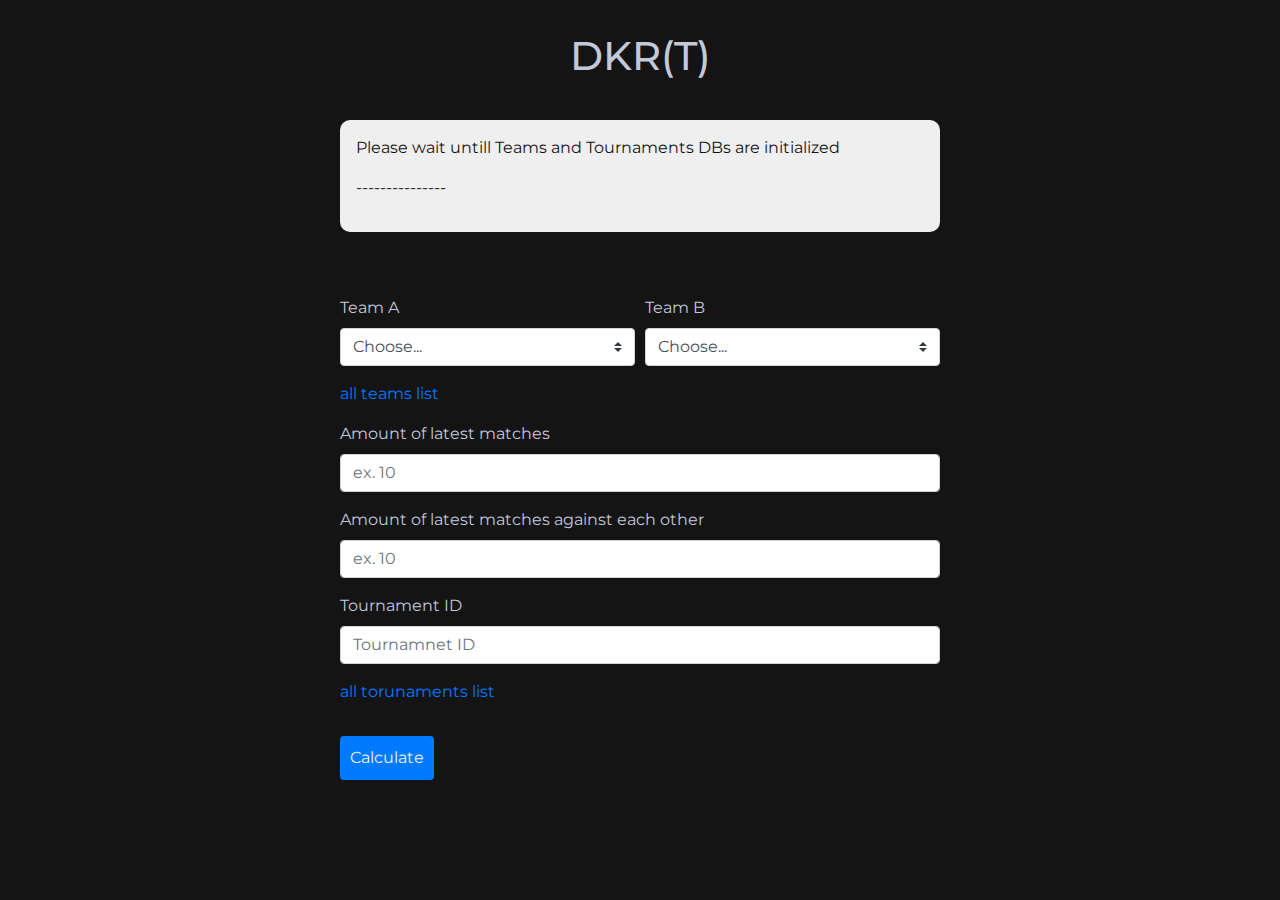
==== index.html @ 41f2992c "first commit" ====
<!DOCTYPE html>
<html lang="en" dir="ltr">
    <head>
        <meta charset="utf-8">
        <title>GLHF</title>
        <meta name="viewport" content="width=device-width, initial-scale=1.0">
        <link href="https://fonts.googleapis.com/css?family=Montserrat:400,500,600" rel="stylesheet">
        <link rel="stylesheet" href="https://stackpath.bootstrapcdn.com/bootstrap/4.1.1/css/bootstrap.min.css">
        <link rel="stylesheet" href="./css/master.css?v=1.1">
    </head>
    <body>
        <div class="site__container">
            <h1>DKR(T)</h1>

            <div class="status__container"></div>

            <div class="console">
                <p>Please wait untill Teams and Tournaments DBs are initialized</p>
                <p>---------------</p>
            </div>

            <form class="form">
              <div class="form-row">
                <div class="form-group col-md-6">
                  <label for="inputEmail4">Team A</label>
                    <select class="custom-select mr-sm-2" id="team_a">
                        <option selected>Choose...</option>
                    </select>
                </div>
                <div class="form-group col-md-6">
                    <label for="inputEmail4">Team B</label>
                    <select class="custom-select mr-sm-2" id="team_b">
                        <option selected>Choose...</option>
                    </select>
                </div>
                <div class="form-group col-md-12">
                    <a href="./teams.html" target="blank">all teams list</a>
                </div>
              </div>
              <div class="form-group">
                <label for="inputAddress">Amount of latest matches</label>
                <input type="text" class="form-control" id="matches_amount_latest" placeholder="ex. 10">
              </div>
              <div class="form-group">
                <label for="inputAddress">Amount of latest matches against each other</label>
                <input type="text" class="form-control" id="matches_amount_against_latest" placeholder="ex. 10">
              </div>
              <div class="form-group">
                <label for="inputAddress2">Tournament ID</label>
                <input type="text" class="form-control" id="tournament_id" placeholder="Tournamnet ID">
              </div>
              <div>
                  <a href="./tournaments.html" target="blank">all torunaments list</a>
              </div>
              <a href="#" id="calculate">Calculate</a>
            </form>
        </div>
    <script
        src="https://code.jquery.com/jquery-3.3.1.min.js"
        integrity="sha256-FgpCb/KJQlLNfOu91ta32o/NMZxltwRo8QtmkMRdAu8="
        crossorigin="anonymous">
    </script>
    <script src="./js/helpers.js"></script>
    <script src="./js/team.class.js"></script>
    </body>
</html>
---- css/master.css ----
body {
    background: #141414;
    font-family: 'Montserrat', sans-serif;
}
h1 {
    margin-top: 2rem;
    margin-bottom: 2rem;
}
.site__container {
    display: flex;
    flex-direction: column;
    justify-content: flex-start;
    align-items: center;
    max-width: 1200px;
    min-height: 100vh;
    margin: 0 auto;
    padding-left: 1rem;
    padding-right: 1rem;
    color: #C2C9DA;
}

.site__header {
    padding: 1rem;
}

.teams-list {
    width: 800px;
    background: rgba(0, 0, 0, .8);
}

.form {
    width: 100%;
    max-width: 600px;
    margin-top: 4rem;
}
.status__container {
    margin-bottom: .5rem;
}
.console {
    width: 100%;
    max-width: 600px;
    padding: 16px;
    border-radius: 10px;
    background: #efefef;
    color: #141414;
}

#calculate {
    display: inline-block;
    margin-top: 2rem;
    margin-bottom: 2rem;
    padding: 10px;
    border-radius: 4px;
    background: #007bff;
    color: #efefef;
    text-decoration: none;
}

#calculate:hover {
    color: #efefef;
}

.result_team_a {
    color: #007bff;
    font-size: 1.5rem;
}

.result_team_b {
    color: #dc3545;
    font-size: 1.5rem;
}
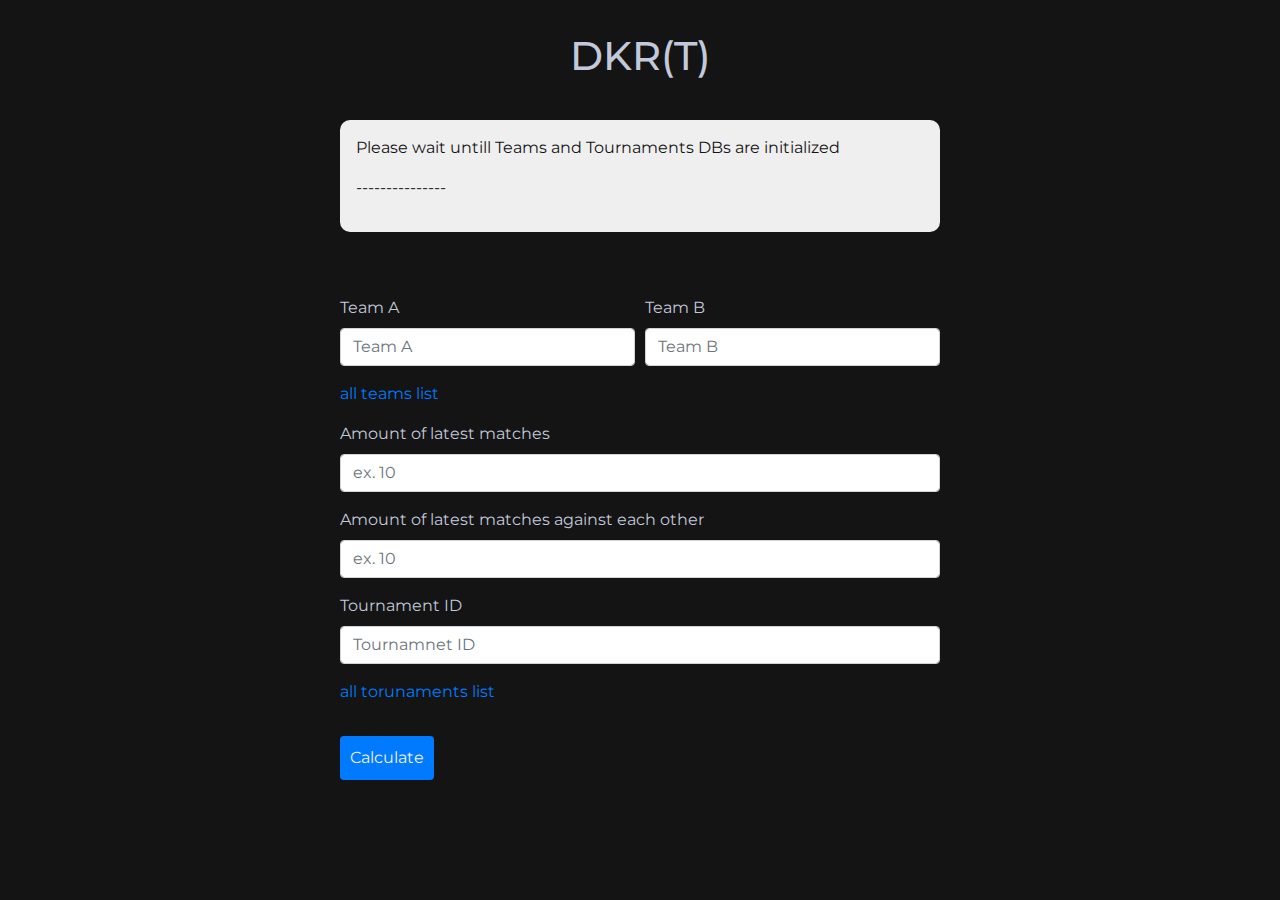
==== commit 84ac0af3: "Updated teams and tournament selection. Now no need to search in list. Just start typing." ====
--- a/index.html
+++ b/index.html
@@ -6,6 +6,7 @@
         <meta name="viewport" content="width=device-width, initial-scale=1.0">
         <link href="https://fonts.googleapis.com/css?family=Montserrat:400,500,600" rel="stylesheet">
         <link rel="stylesheet" href="https://stackpath.bootstrapcdn.com/bootstrap/4.1.1/css/bootstrap.min.css">
+        <link rel="stylesheet" href="./css/jquery.auto-complete.css">
         <link rel="stylesheet" href="./css/master.css?v=1.1">
     </head>
     <body>
@@ -23,15 +24,11 @@
               <div class="form-row">
                 <div class="form-group col-md-6">
                   <label for="inputEmail4">Team A</label>
-                    <select class="custom-select mr-sm-2" id="team_a">
-                        <option selected>Choose...</option>
-                    </select>
+                    <input type="text" class="form-control" id="team_a" placeholder="Team A">
                 </div>
                 <div class="form-group col-md-6">
                     <label for="inputEmail4">Team B</label>
-                    <select class="custom-select mr-sm-2" id="team_b">
-                        <option selected>Choose...</option>
-                    </select>
+                    <input type="text" class="form-control" id="team_b" placeholder="Team B">
                 </div>
                 <div class="form-group col-md-12">
                     <a href="./teams.html" target="blank">all teams list</a>
@@ -60,6 +57,7 @@
         integrity="sha256-FgpCb/KJQlLNfOu91ta32o/NMZxltwRo8QtmkMRdAu8="
         crossorigin="anonymous">
     </script>
+    <script src="./js/jquery.auto-complete.min.js"></script>
     <script src="./js/helpers.js"></script>
     <script src="./js/team.class.js"></script>
     </body>
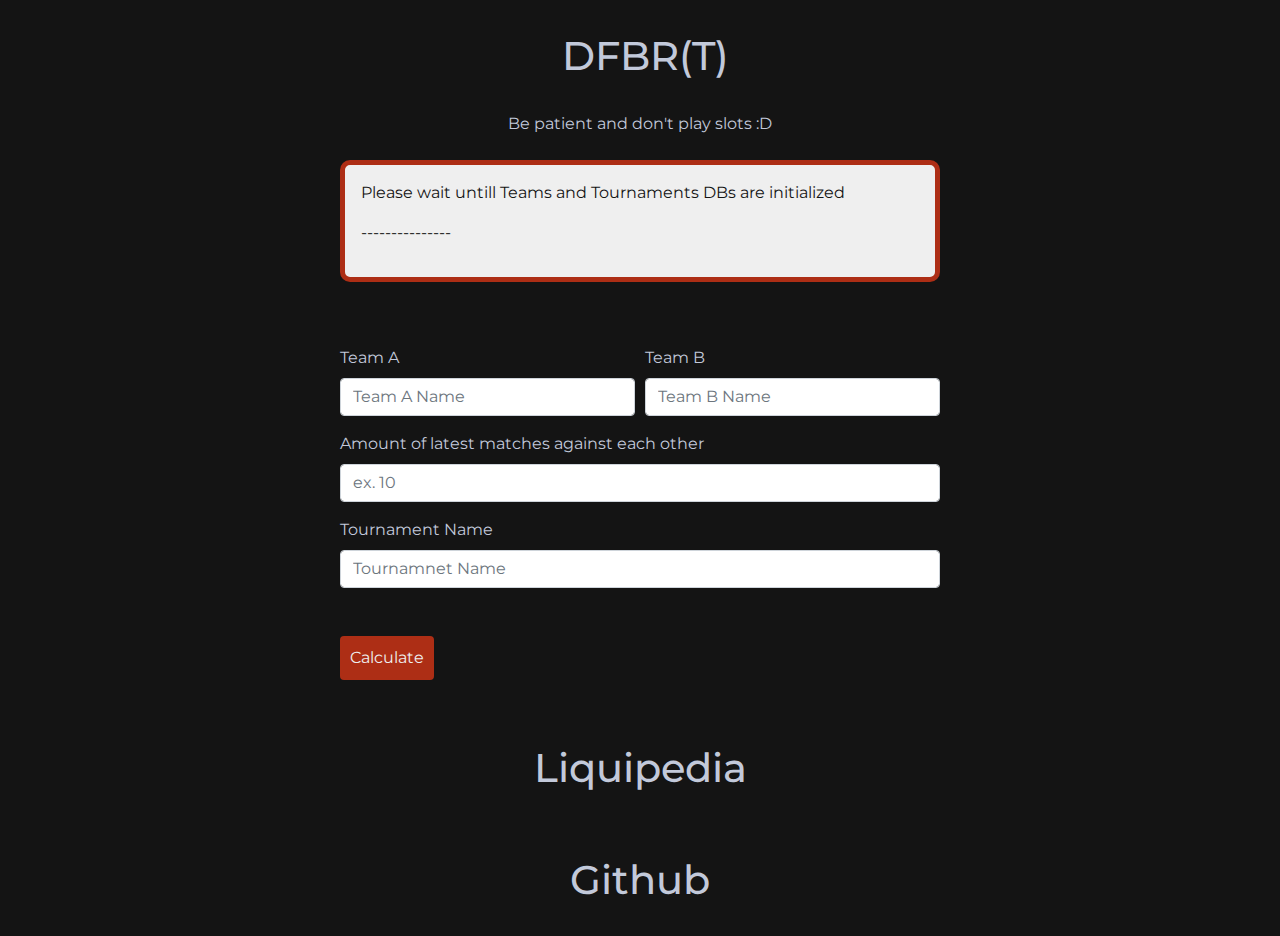
==== commit cf24d7d6: "ui udpate" ====
--- a/index.html
+++ b/index.html
@@ -2,7 +2,7 @@
 <html lang="en" dir="ltr">
     <head>
         <meta charset="utf-8">
-        <title>GLHF</title>
+        <title>DFBR(T)</title>
         <meta name="viewport" content="width=device-width, initial-scale=1.0">
         <link href="https://fonts.googleapis.com/css?family=Montserrat:400,500,600" rel="stylesheet">
         <link rel="stylesheet" href="https://stackpath.bootstrapcdn.com/bootstrap/4.1.1/css/bootstrap.min.css">
@@ -11,8 +11,9 @@
     </head>
     <body>
         <div class="site__container">
-            <h1>DKR(T)</h1>
-
+            <h1><img class="logo" src="./images/dota2logo.png" alt="">DFBR(T)</h1>
+            <p>Be patient and don't play slots :D</p>
+            <img src="./images/loading1.gif" id="loading">
             <div class="status__container"></div>
 
             <div class="console">
@@ -24,33 +25,36 @@
               <div class="form-row">
                 <div class="form-group col-md-6">
                   <label for="inputEmail4">Team A</label>
-                    <input type="text" class="form-control" id="team_a" placeholder="Team A">
+                    <input type="text" class="form-control" id="team_a" placeholder="Team A Name">
                 </div>
                 <div class="form-group col-md-6">
                     <label for="inputEmail4">Team B</label>
-                    <input type="text" class="form-control" id="team_b" placeholder="Team B">
+                    <input type="text" class="form-control" id="team_b" placeholder="Team B Name">
                 </div>
-                <div class="form-group col-md-12">
+                <!-- <div class="form-group col-md-12">
                     <a href="./teams.html" target="blank">all teams list</a>
-                </div>
+                </div> -->
               </div>
-              <div class="form-group">
+              <!-- <div class="form-group">
                 <label for="inputAddress">Amount of latest matches</label>
                 <input type="text" class="form-control" id="matches_amount_latest" placeholder="ex. 10">
-              </div>
+              </div> -->
               <div class="form-group">
                 <label for="inputAddress">Amount of latest matches against each other</label>
                 <input type="text" class="form-control" id="matches_amount_against_latest" placeholder="ex. 10">
               </div>
               <div class="form-group">
-                <label for="inputAddress2">Tournament ID</label>
-                <input type="text" class="form-control" id="tournament_id" placeholder="Tournamnet ID">
+                <label for="inputAddress2">Tournament Name</label>
+                <input type="text" class="form-control" id="tournament_id" placeholder="Tournamnet Name">
               </div>
-              <div>
+              <!-- <div>
                   <a href="./tournaments.html" target="blank">all torunaments list</a>
-              </div>
+              </div> -->
               <a href="#" id="calculate">Calculate</a>
             </form>
+
+            <h1>Liquipedia</h1>
+            <h1>Github</h1>
         </div>
     <script
         src="https://code.jquery.com/jquery-3.3.1.min.js"
--- a/css/master.css
+++ b/css/master.css
@@ -43,6 +43,7 @@
     border-radius: 10px;
     background: #efefef;
     color: #141414;
+    border: 5px solid #ad2e15
 }
 
 #calculate {
@@ -51,7 +52,7 @@
     margin-bottom: 2rem;
     padding: 10px;
     border-radius: 4px;
-    background: #007bff;
+    background: #ad2e15;
     color: #efefef;
     text-decoration: none;
 }
@@ -69,3 +70,17 @@
     color: #dc3545;
     font-size: 1.5rem;
 }
+
+.logo {
+    max-width: 50px;
+    margin-right: 10px;
+}
+
+#loading {
+    max-width: 140px;
+    display: none;
+}
+
+.team-logo {
+    max-width: 100px;
+}
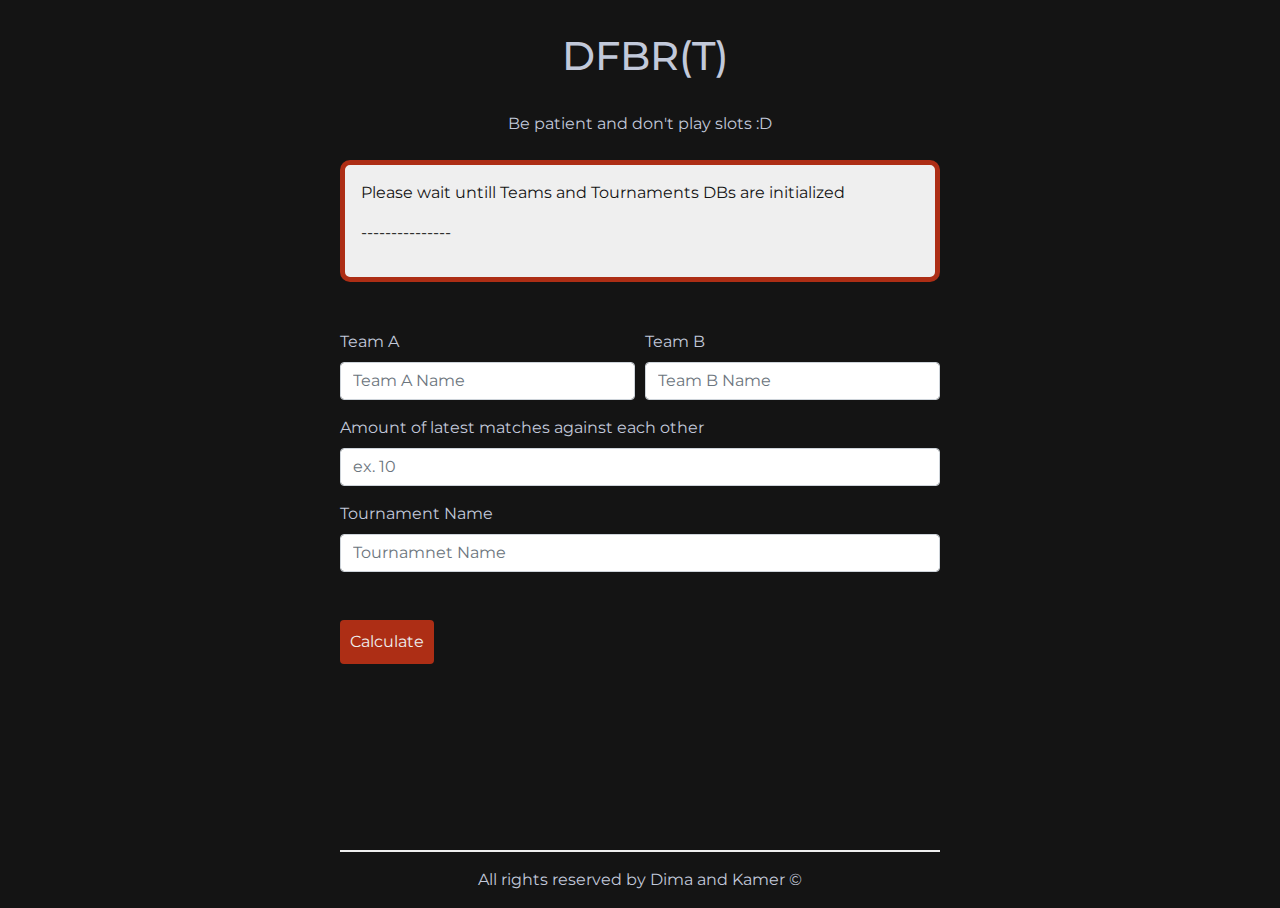
==== commit 2daf19ed: "fixes" ====
--- a/index.html
+++ b/index.html
@@ -52,9 +52,13 @@
               </div> -->
               <a href="#" id="calculate">Calculate</a>
             </form>
-
-            <h1>Liquipedia</h1>
-            <h1>Github</h1>
+        </div>
+        <div class="footer site__container">
+            <!-- <div class="extra-links">
+                <a href="http://liquipedia.net/dota2/Portal:Tournaments" target="_blank" class="extra-link extra-link--lp">Liquipedia</a>
+                <a href="https://docs.opendota.com/" target="_blank" class="extra-link extra-link--lp">OpenDota</a>
+            </div> -->
+            <p class="copyright">All rights reserved by <span>Dima and Kamer &copy;</span></p>
         </div>
     <script
         src="https://code.jquery.com/jquery-3.3.1.min.js"
--- a/css/master.css
+++ b/css/master.css
@@ -12,7 +12,7 @@
     justify-content: flex-start;
     align-items: center;
     max-width: 1200px;
-    min-height: 100vh;
+    min-height: calc(100vh - 50px);
     margin: 0 auto;
     padding-left: 1rem;
     padding-right: 1rem;
@@ -31,7 +31,7 @@
 .form {
     width: 100%;
     max-width: 600px;
-    margin-top: 4rem;
+    margin-top: 1rem;
 }
 .status__container {
     margin-bottom: .5rem;
@@ -39,6 +39,7 @@
 .console {
     width: 100%;
     max-width: 600px;
+    margin-bottom: 2rem;
     padding: 16px;
     border-radius: 10px;
     background: #efefef;
@@ -84,3 +85,38 @@
 .team-logo {
     max-width: 100px;
 }
+
+.footer {
+    border-top: 2px solid #efefef;
+    width: 90%;
+    max-width: 600px;
+    min-height: 50px;
+}
+.extra-links {
+    padding-top: 1rem;
+    padding-bottom: 1rem;
+}
+.extra-links a {
+    margin-left: .5rem;
+    margin-right: .5rem;
+}
+.extra-links a:hover {
+    color: #007bff;
+}
+
+.copyright {
+    margin-top: 1rem;
+    text-align: center;
+}
+
+@media (max-width: 576px) {
+    .copyright span {
+        display: block;
+    }
+    .extra-link {
+        text-align: center;
+        display: block;
+        margin-top: .3rem;
+        margin-bottom: .3rem;
+    }
+}
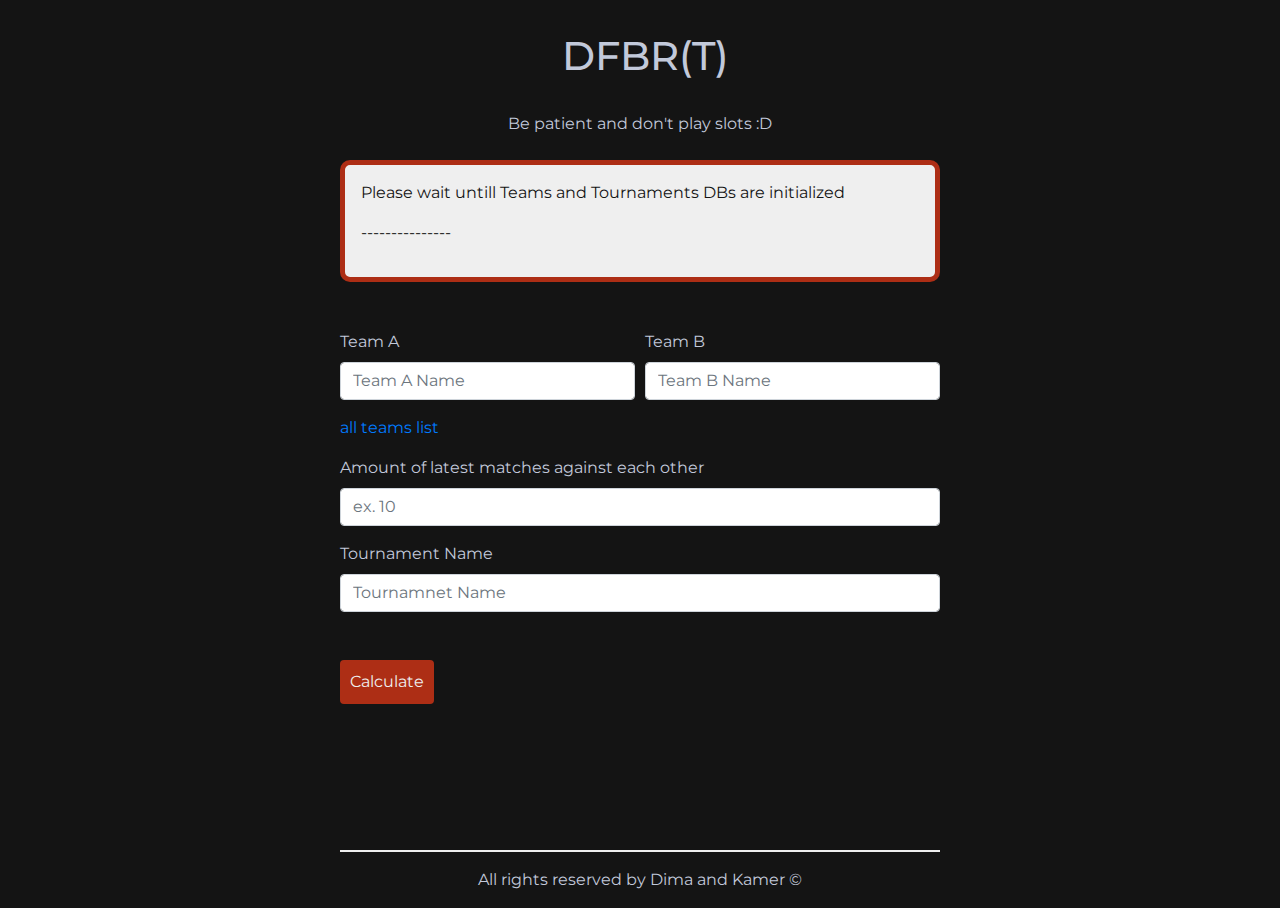
==== commit cdb6ce62: "Fixed bug with 2 similar teams" ====
--- a/index.html
+++ b/index.html
@@ -31,9 +31,9 @@
                     <label for="inputEmail4">Team B</label>
                     <input type="text" class="form-control" id="team_b" placeholder="Team B Name">
                 </div>
-                <!-- <div class="form-group col-md-12">
+                <div class="form-group col-md-12">
                     <a href="./teams.html" target="blank">all teams list</a>
-                </div> -->
+                </div>
               </div>
               <!-- <div class="form-group">
                 <label for="inputAddress">Amount of latest matches</label>
